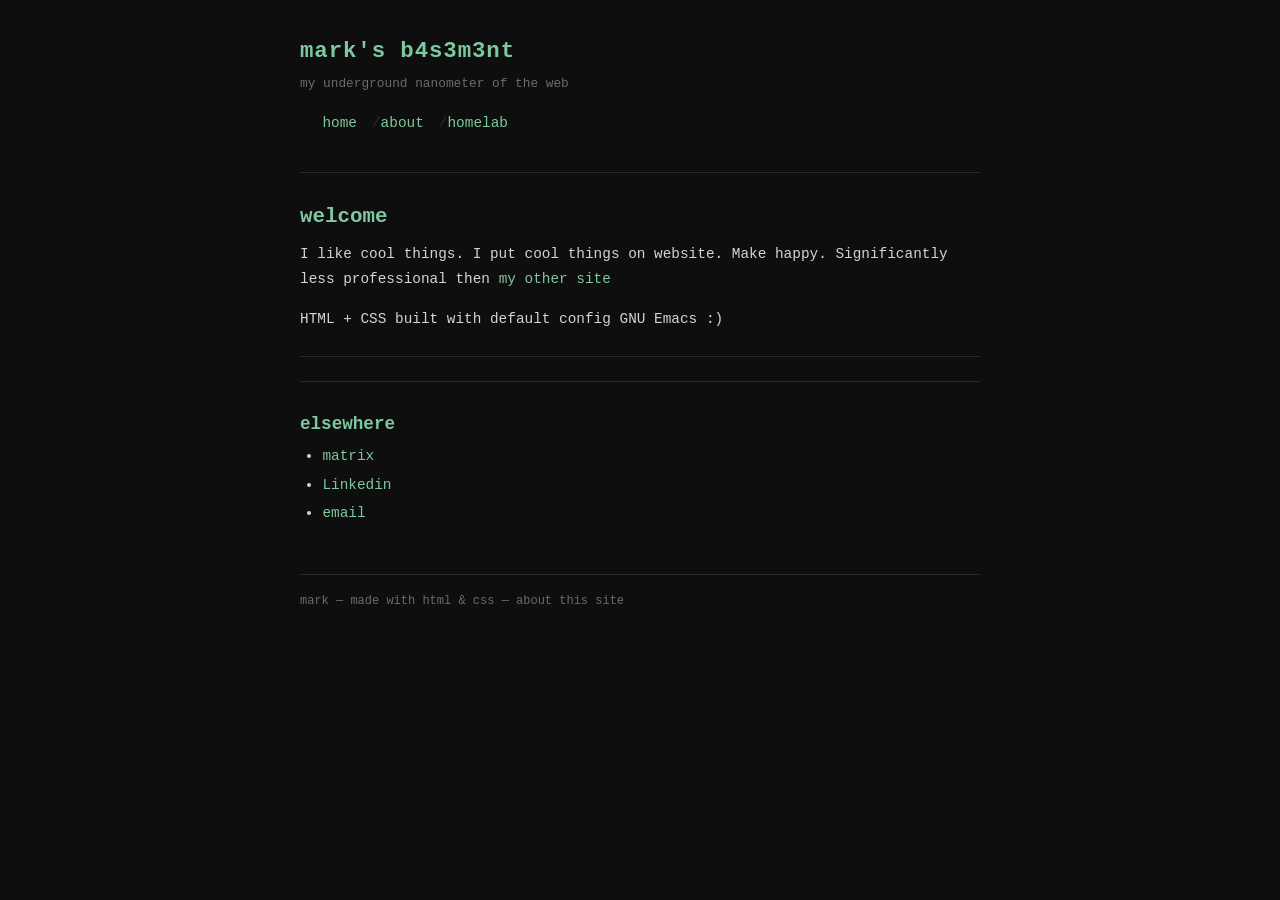
==== index.html @ 782a4b76 "Initial page setup" ====
<!doctype html>
<html lang="en">
<head>
  <meta charset="utf-8">
  <meta name="viewport" content="width=device-width, initial-scale=1">
  <title>Mark's Basement</title>
  <link rel="stylesheet" href="style.css">
</head>
<body>
  <div class="wrapper">

    <header>
      <a class="site-title" href="index.html">mark's b4s3m3nt</a>
      <p class="tagline">my underground nanometer of the web</p>
      <nav>
        <ul>
          <li><a href="index.html">home</a></li>
          <li><a href="about.html">about</a></li>
          <li><a href="homelab.html">homelab</a></li>
        </ul>
      </nav>
    </header>

    <main>
      <h1>welcome</h1>
      <p>
        I like cool things.  I put cool things on website.  Make happy.  Significantly less professional then <a href="https://markwilkinson.tech">my other site</a>
      </p>
      <p>
        HTML + CSS built  with default config GNU Emacs :)
      </p>

      <hr>
      <!--
      <h2>recently</h2>
      <ul class="post-list">
        <li>
          <span class="date">2026-02-25</span>
          <a href="#">Posts here</a>
        </li>
      </ul>
-->
      <hr>

      <h2>elsewhere</h2>
      <ul>
        <li><a href="mailto:@mark:matrix.m4rk.foo">matrix</a></li>
        <li><a href="https://linkedin.com/in/mrk-wilkinson">Linkedin</a></li>
        <li><a href="mailto:m4rk@mail.markwilkinson.tech">email</a></li>
      </ul>
    </main>

    <footer>
      <p>mark &mdash; made with html &amp; css &mdash; <a href="about.html">about this site</a></p>
    </footer>

  </div>
</body>
</html>
---- style.css ----
/* mark's basement — stylesheet */

:root {
  --bg:       #0e0e0e;
  --bg-alt:   #181818;
  --border:   #2a2a2a;
  --text:     #d4d4d4;
  --muted:    #6b6b6b;
  --accent:   #7ec8a0;
  --link:     #7ec8a0;
  --link-vis: #5a9b76;
  --max-w:    680px;
  --mono:     "Courier New", Courier, monospace;
}

*, *::before, *::after {
  box-sizing: border-box;
  margin: 0;
  padding: 0;
}

html {
  font-size: 16px;
  scroll-behavior: smooth;
}

body {
  background: var(--bg);
  color: var(--text);
  font-family: var(--mono);
  font-size: 0.9rem;
  line-height: 1.7;
  padding: 2rem 1rem;
}

/* ── layout ── */

.wrapper {
  max-width: var(--max-w);
  margin: 0 auto;
}

/* ── header ── */

header {
  border-bottom: 1px solid var(--border);
  padding-bottom: 1rem;
  margin-bottom: 2rem;
}

header .site-title {
  font-size: 1.4rem;
  font-weight: bold;
  letter-spacing: 0.04em;
  color: var(--accent);
  text-decoration: none;
}

header .site-title:hover {
  text-decoration: underline;
}

header .tagline {
  color: var(--muted);
  font-size: 0.8rem;
  margin-top: 0.2rem;
}

/* ── nav ── */

nav {
  margin-top: 0.8rem;
}

nav ul {
  list-style: none;
  display: flex;
  flex-wrap: wrap;
  gap: 0.2rem 0;
}

nav ul li::after {
  content: " /";
  color: var(--border);
}

nav ul li:last-child::after {
  content: "";
}

nav ul li a {
  padding-right: 0.4rem;
}

/* ── main content ── */

main {
  margin-bottom: 3rem;
}

/* ── footer ── */

footer {
  border-top: 1px solid var(--border);
  padding-top: 1rem;
  color: var(--muted);
  font-size: 0.75rem;
}

footer a {
  color: var(--muted);
}

footer a:hover {
  color: var(--text);
}

/* ── typography ── */

h1, h2, h3 {
  color: var(--accent);
  font-weight: bold;
  line-height: 1.2;
}

h1 { font-size: 1.3rem; margin-bottom: 0.8rem; }
h2 { font-size: 1.1rem; margin: 2rem 0 0.6rem; }
h3 { font-size: 0.95rem; margin: 1.5rem 0 0.4rem; }

p {
  margin-bottom: 1rem;
}

hr {
  border: none;
  border-top: 1px solid var(--border);
  margin: 1.5rem 0;
}

/* ── links ── */

a {
  color: var(--link);
  text-decoration: none;
}

a:hover {
  text-decoration: underline;
}

a:visited {
  color: var(--link-vis);
}

/* ── lists ── */

ul, ol {
  padding-left: 1.4rem;
  margin-bottom: 1rem;
}

li {
  margin-bottom: 0.25rem;
}

/* ── inline code & pre ── */

code {
  background: var(--bg-alt);
  border: 1px solid var(--border);
  padding: 0.1em 0.3em;
  font-family: var(--mono);
  font-size: 0.85em;
  border-radius: 2px;
}

pre {
  background: var(--bg-alt);
  border: 1px solid var(--border);
  padding: 1rem;
  overflow-x: auto;
  margin-bottom: 1rem;
  font-size: 0.82rem;
}

pre code {
  background: none;
  border: none;
  padding: 0;
}

/* ── blockquote ── */

blockquote {
  border-left: 2px solid var(--accent);
  padding-left: 1rem;
  color: var(--muted);
  margin-bottom: 1rem;
}

/* ── tables ── */

table {
  width: 100%;
  border-collapse: collapse;
  margin-bottom: 1rem;
  font-size: 0.85rem;
}

th {
  text-align: left;
  color: var(--accent);
  border-bottom: 1px solid var(--border);
  padding: 0.3rem 0.5rem;
}

td {
  padding: 0.3rem 0.5rem;
  border-bottom: 1px solid var(--border);
}

/* ── utility ── */

.muted { color: var(--muted); }
.accent { color: var(--accent); }

.post-list {
  list-style: none;
  padding: 0;
}

.post-list li {
  display: flex;
  gap: 1rem;
  align-items: baseline;
  margin-bottom: 0.4rem;
}

.post-list .date {
  color: var(--muted);
  font-size: 0.8rem;
  white-space: nowrap;
  flex-shrink: 0;
}
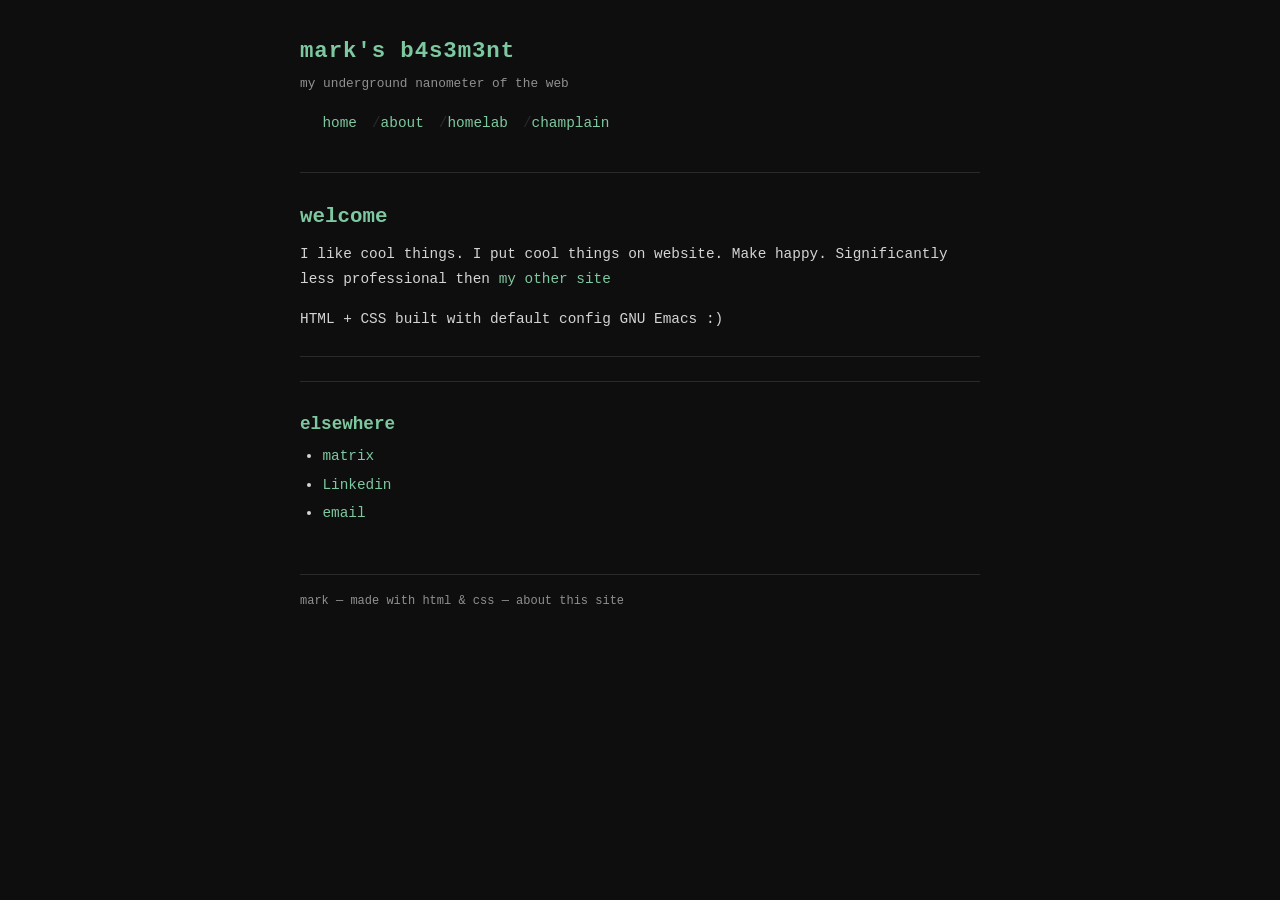
==== commit 30e38b60: "Added gitignore for emacs backup files.  Added Champlain page" ====
--- a/index.html
+++ b/index.html
@@ -17,6 +17,7 @@
           <li><a href="index.html">home</a></li>
           <li><a href="about.html">about</a></li>
           <li><a href="homelab.html">homelab</a></li>
+	  <li><a href="champlain.html">champlain</a></li>
         </ul>
       </nav>
     </header>
--- a/style.css
+++ b/style.css
@@ -5,7 +5,7 @@
   --bg-alt:   #181818;
   --border:   #2a2a2a;
   --text:     #d4d4d4;
-  --muted:    #6b6b6b;
+  --muted:    #909090;
   --accent:   #7ec8a0;
   --link:     #7ec8a0;
   --link-vis: #5a9b76;
